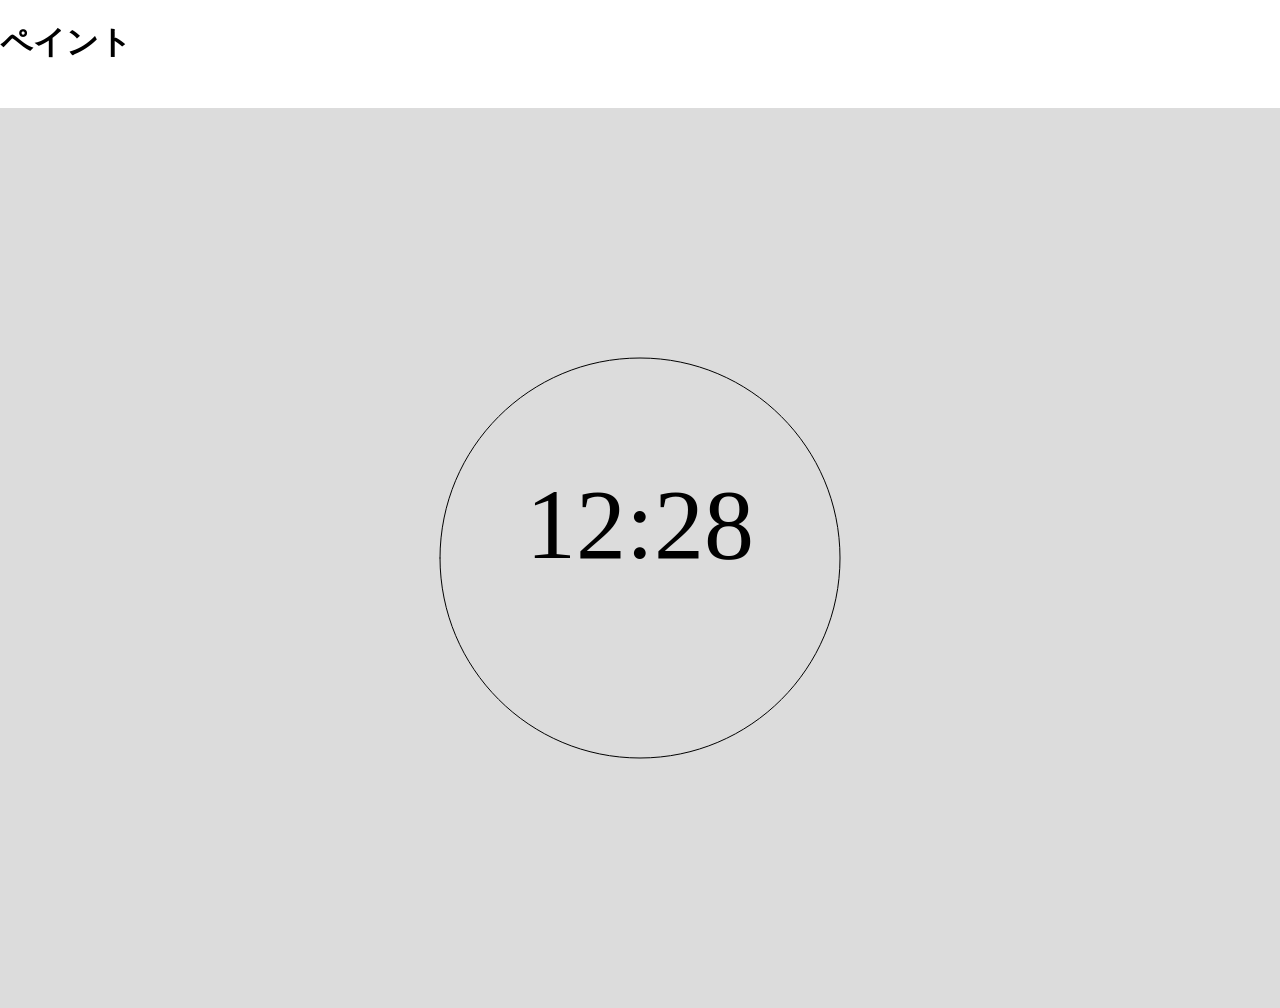
==== clock/index.html @ 128404bb "clock" ====
<!DOCTYPE html>
<html lang="en">
<head>
  <meta charset="utf-8">
  <link rel="stylesheet" type="text/css" href="style.css">
  <script src="p5.js"></script>
  <script src="p5.sound.min.js"></script>
 
</head>
<body>
  <h1>ペイント</h1>
　<main></main>
  <script src="sketch.js"></script>
  
</body>
</html>
---- clock/style.css ----
@charset "utf-8";

html, body {
  margin: 0;
  padding: 0;
}

canvas {
  display: block;
}

#save{
  font-size:32px
}
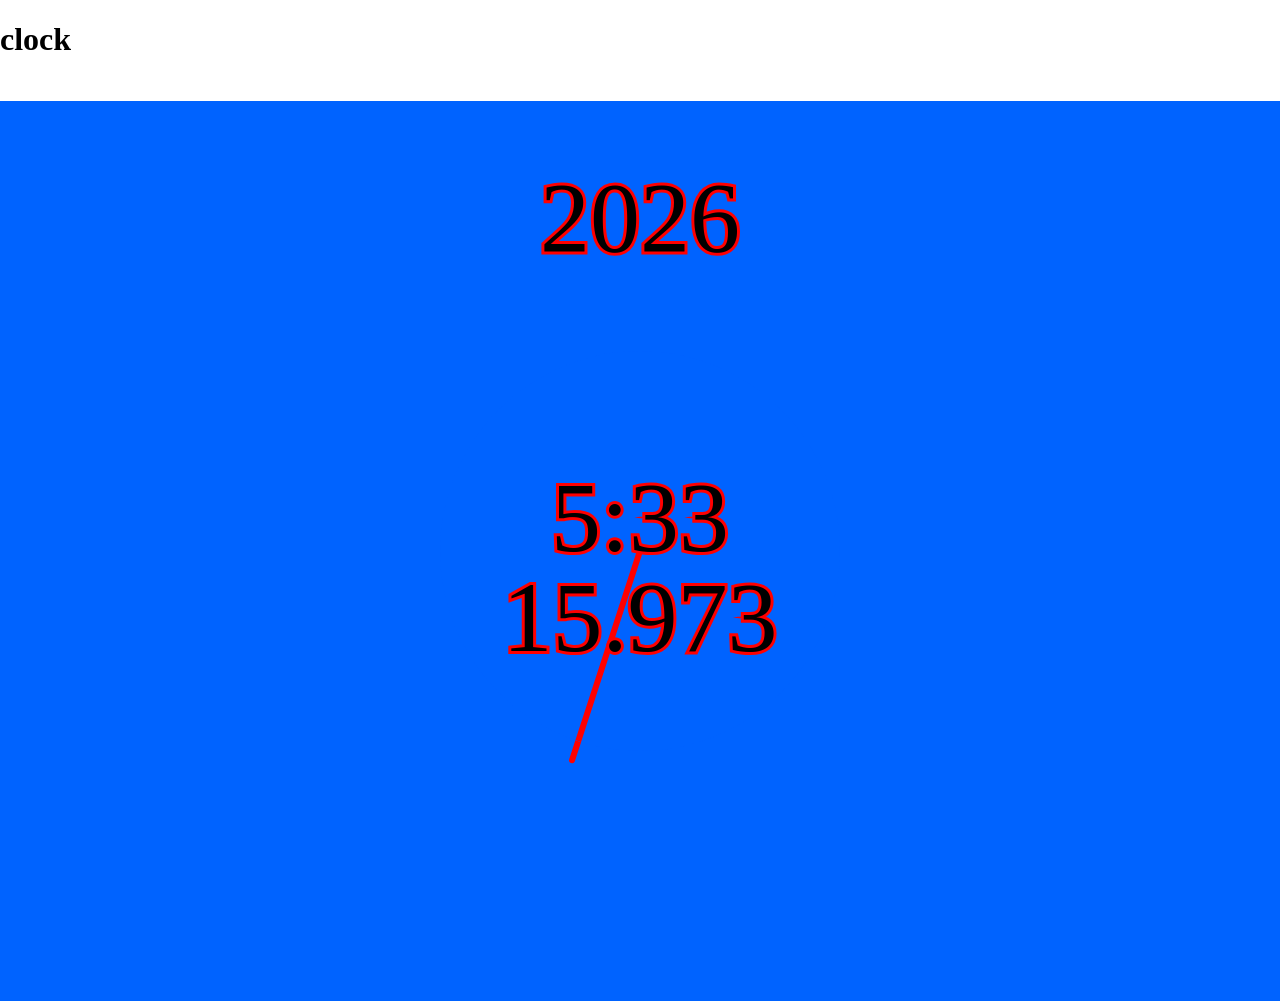
==== commit ab5e1649: "clock 追加" ====
--- a/clock/index.html
+++ b/clock/index.html
@@ -8,9 +8,10 @@
  
 </head>
 <body>
-  <h1>ペイント</h1>
+  <h1>clock</h1>
 　<main></main>
   <script src="sketch.js"></script>
   
+  
 </body>
 </html>
--- a/clock/style.css
+++ b/clock/style.css
@@ -13,3 +13,4 @@
   font-size:32px
 }
 
+
